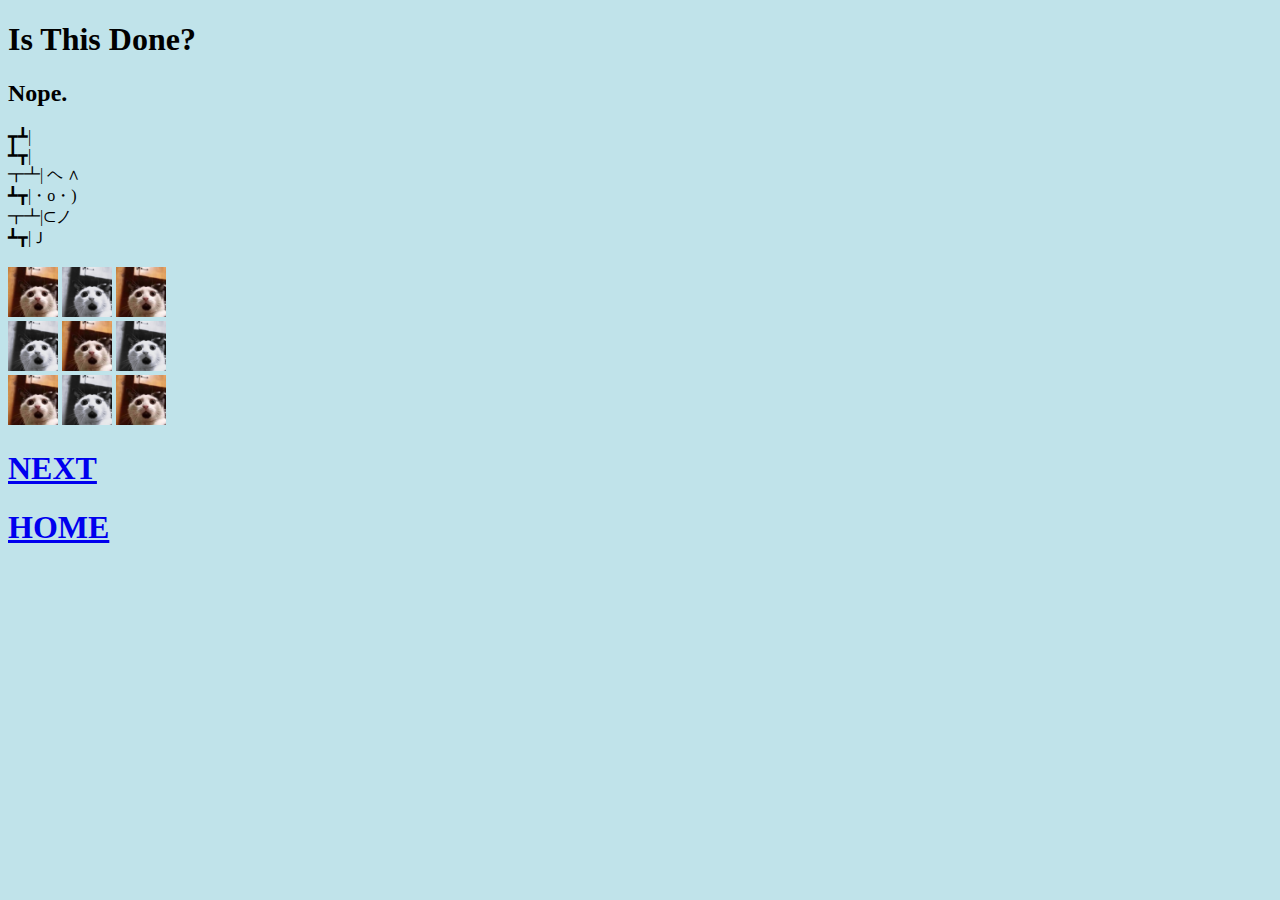
==== index.html @ d357dd85 "index" ====
﻿<!DOCTYPE html>

<html lang="en" xmlns="http://www.w3.org/1999/xhtml">
<head>
    <meta charset="utf-8" />
    <title>just trying to get this done </title>
    <link rel="stylesheet" href="style.css">
</head>
<body>

    <h1>Is This Done?</h1>
    <h2>Nope.</h2>
   
    <a>
    ┳┻|<br>
    ┻┳|<br>
    ┳┻| ヘ ∧<br>
    ┻┳|・ο・)<br>
    ┳┻|⊂ノ<br>
    ┻┳|Ｊ<br>
    </a>
    <br>
    <img src= "testImg.jpg" height="50" width="50"/>
    <img src= "testImg2.jpg" height="50" width="50"/>
    <img src= "testImg.jpg" height="50" width="50"/><br>
    <img src= "testImg2.jpg" height="50" width="50"/>
    <img src= "testImg.jpg" height="50" width="50"/>
    <img src= "testImg2.jpg" height="50" width="50"/><br>
    <img src= "testImg.jpg" height="50" width="50"/>
    <img src= "testImg2.jpg" height="50" width="50"/>
    <img src= "testImg.jpg" height="50" width="50"/><br>

    <a href= "HTMLPage2.html"> <h1>NEXT</h1></a>
    <a href= "HTMLhomePage.html"> <h1>HOME</h1></a>
    

</body>
</html>
---- style.css ----
body {
background-color: rgba(177, 221, 229, 0.813);
}

#This-is-the-Home-Page-but-smaller {
background-color: rgb(40, 56, 161);

}
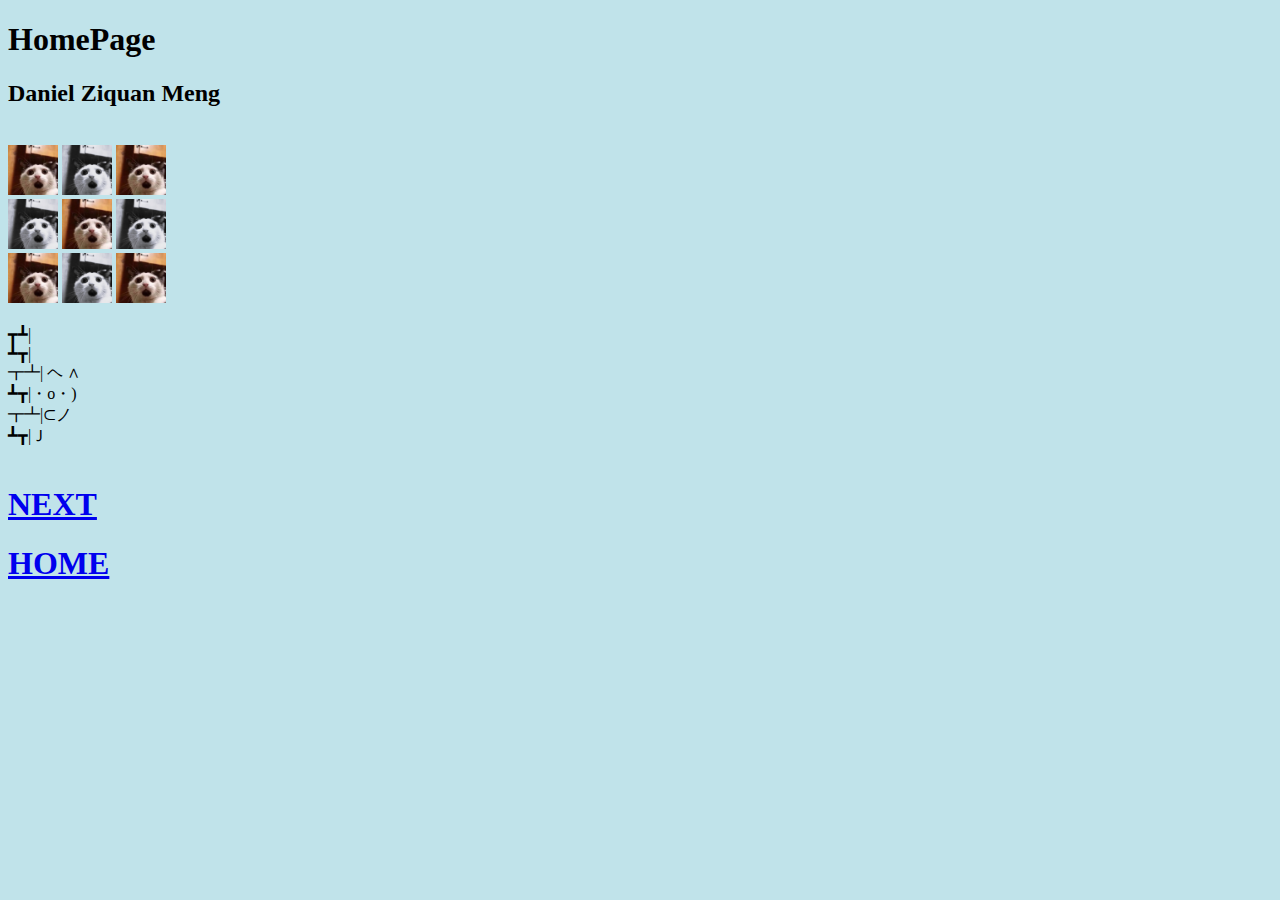
==== commit 20d51c66: "Update index.html" ====
--- a/index.html
+++ b/index.html
@@ -8,17 +8,10 @@
 </head>
 <body>
 
-    <h1>Is This Done?</h1>
-    <h2>Nope.</h2>
+    <h1>HomePage</h1>
+    <h2>Daniel Ziquan Meng</h2>
    
-    <a>
-    ┳┻|<br>
-    ┻┳|<br>
-    ┳┻| ヘ ∧<br>
-    ┻┳|・ο・)<br>
-    ┳┻|⊂ノ<br>
-    ┻┳|Ｊ<br>
-    </a>
+    
     <br>
     <img src= "testImg.jpg" height="50" width="50"/>
     <img src= "testImg2.jpg" height="50" width="50"/>
@@ -30,6 +23,16 @@
     <img src= "testImg2.jpg" height="50" width="50"/>
     <img src= "testImg.jpg" height="50" width="50"/><br>
 
+    <br>
+    <a>
+        ┳┻|<br>
+        ┻┳|<br>
+        ┳┻| ヘ ∧<br>
+        ┻┳|・ο・)<br>
+        ┳┻|⊂ノ<br>
+        ┻┳|Ｊ<br>
+        </a><br>
+
     <a href= "HTMLPage2.html"> <h1>NEXT</h1></a>
     <a href= "HTMLhomePage.html"> <h1>HOME</h1></a>
     
